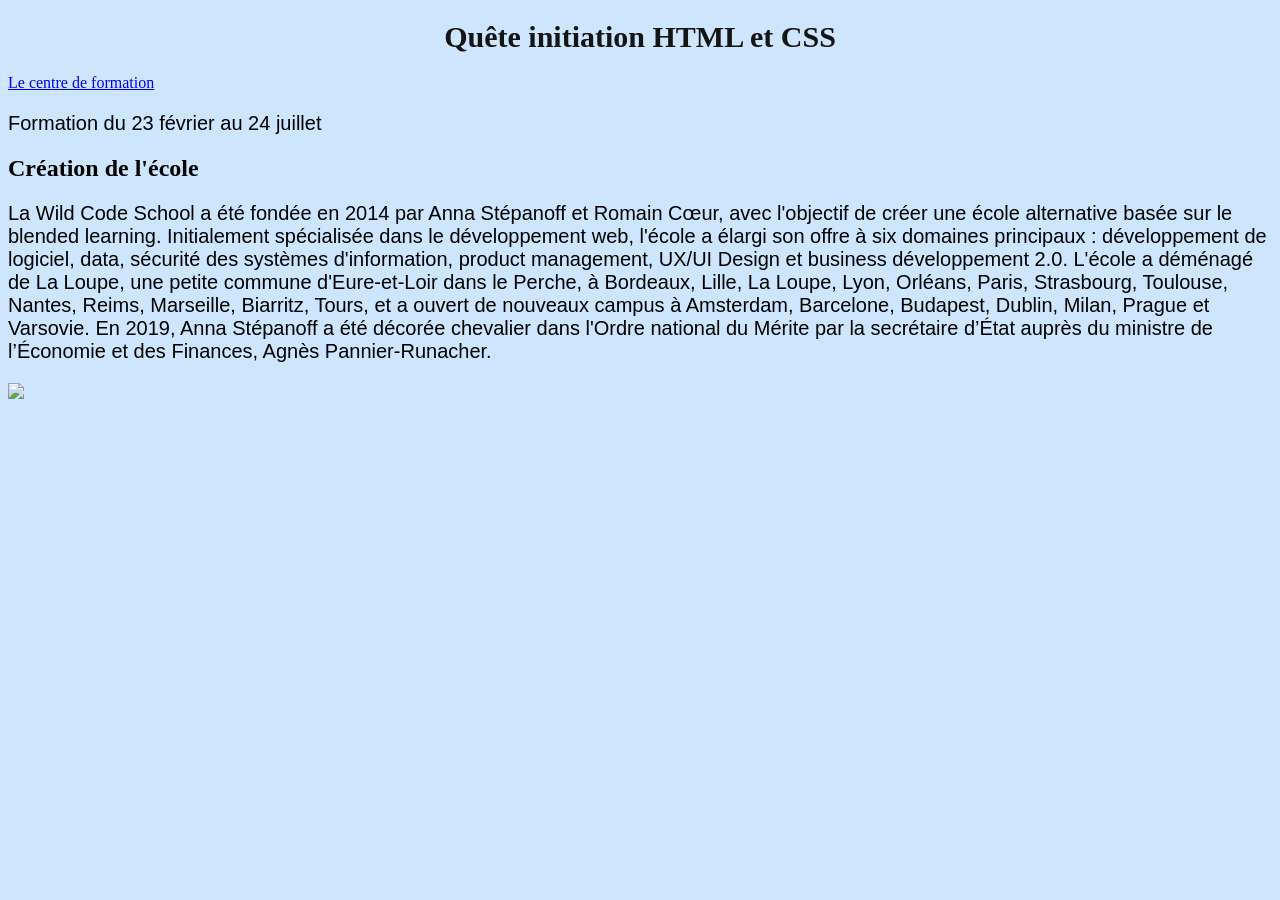
==== index.html @ c61833bd "Add files via upload" ====
<!DOCTYPE html>
<html>
<head>
<link rel="stylesheet" href="style.css"/>
<title> Le titre qui apparaitra dans le navigateur </title>
<meta charset="UTF-8">
</head>

<body>
<h1> Quête initiation HTML et CSS </h1>
<a href= "http://www.wildcodeschool.com"> Le centre de formation </a>
<p> Formation du 23 février au 24 juillet </p>
<h2> Création de l'école </h2>
<p> La Wild Code School a été fondée en 2014 par Anna Stépanoff et Romain Cœur, avec l'objectif de créer une école alternative basée sur le blended learning. Initialement spécialisée dans le développement web, l'école a élargi son offre à six domaines principaux : développement de logiciel, data, sécurité des systèmes d'information, product management, UX/UI Design et business développement 2.0. L'école a déménagé de La Loupe, une petite commune d'Eure-et-Loir dans le Perche, à Bordeaux, Lille, La Loupe, Lyon, Orléans, Paris, Strasbourg, Toulouse, Nantes, Reims, Marseille, Biarritz, Tours, et a ouvert de nouveaux campus à Amsterdam, Barcelone, Budapest, Dublin, Milan, Prague et Varsovie. En 2019, Anna Stépanoff a été décorée chevalier dans l'Ordre national du Mérite par la secrétaire d’État auprès du ministre de l’Économie et des Finances, Agnès Pannier-Runacher.</p> 
<img src="https://campusnumerique.auvergnerhonealpes.fr/app/uploads/2019/03/logo_wildcode.jpg">
</body> 
</html>
---- style.css ----
h1{
font-size: 30px;
text-align: center;
color: #151516
}

p{
font-size: 20px;
text-align: left;
font-family: Helvetica, sans-serif;
}

body {
background-color: #cde6fd;
}
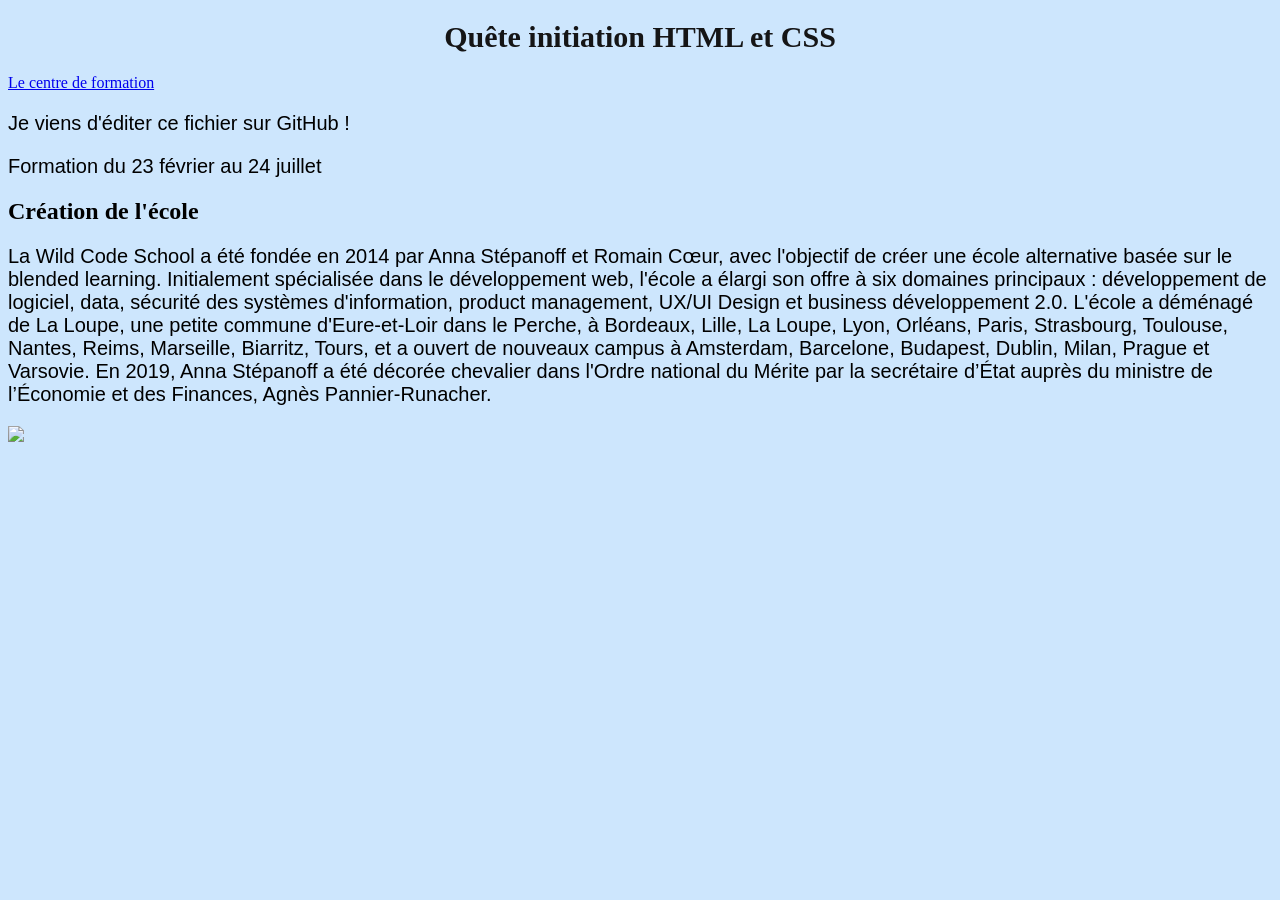
==== commit 83c9134e: "Quête 1index.html" ====
--- a/index.html
+++ b/index.html
@@ -1,17 +1,18 @@
-<!DOCTYPE html>
-<html>
-<head>
-<link rel="stylesheet" href="style.css"/>
-<title> Le titre qui apparaitra dans le navigateur </title>
-<meta charset="UTF-8">
-</head>
-
-<body>
-<h1> Quête initiation HTML et CSS </h1>
-<a href= "http://www.wildcodeschool.com"> Le centre de formation </a>
-<p> Formation du 23 février au 24 juillet </p>
-<h2> Création de l'école </h2>
-<p> La Wild Code School a été fondée en 2014 par Anna Stépanoff et Romain Cœur, avec l'objectif de créer une école alternative basée sur le blended learning. Initialement spécialisée dans le développement web, l'école a élargi son offre à six domaines principaux : développement de logiciel, data, sécurité des systèmes d'information, product management, UX/UI Design et business développement 2.0. L'école a déménagé de La Loupe, une petite commune d'Eure-et-Loir dans le Perche, à Bordeaux, Lille, La Loupe, Lyon, Orléans, Paris, Strasbourg, Toulouse, Nantes, Reims, Marseille, Biarritz, Tours, et a ouvert de nouveaux campus à Amsterdam, Barcelone, Budapest, Dublin, Milan, Prague et Varsovie. En 2019, Anna Stépanoff a été décorée chevalier dans l'Ordre national du Mérite par la secrétaire d’État auprès du ministre de l’Économie et des Finances, Agnès Pannier-Runacher.</p> 
-<img src="https://campusnumerique.auvergnerhonealpes.fr/app/uploads/2019/03/logo_wildcode.jpg">
-</body> 
-</html>+<!DOCTYPE html>
+<html>
+<head>
+<link rel="stylesheet" href="style.css"/>
+<title> Le titre qui apparaitra dans le navigateur </title>
+<meta charset="UTF-8">
+</head>
+
+<body>
+<h1> Quête initiation HTML et CSS </h1>
+<a href= "http://www.wildcodeschool.com"> Le centre de formation </a>
+<p>Je viens d'éditer ce fichier sur GitHub !</p>
+<p> Formation du 23 février au 24 juillet </p>
+<h2> Création de l'école </h2>
+<p> La Wild Code School a été fondée en 2014 par Anna Stépanoff et Romain Cœur, avec l'objectif de créer une école alternative basée sur le blended learning. Initialement spécialisée dans le développement web, l'école a élargi son offre à six domaines principaux : développement de logiciel, data, sécurité des systèmes d'information, product management, UX/UI Design et business développement 2.0. L'école a déménagé de La Loupe, une petite commune d'Eure-et-Loir dans le Perche, à Bordeaux, Lille, La Loupe, Lyon, Orléans, Paris, Strasbourg, Toulouse, Nantes, Reims, Marseille, Biarritz, Tours, et a ouvert de nouveaux campus à Amsterdam, Barcelone, Budapest, Dublin, Milan, Prague et Varsovie. En 2019, Anna Stépanoff a été décorée chevalier dans l'Ordre national du Mérite par la secrétaire d’État auprès du ministre de l’Économie et des Finances, Agnès Pannier-Runacher.</p> 
+<img src="https://campusnumerique.auvergnerhonealpes.fr/app/uploads/2019/03/logo_wildcode.jpg">
+</body> 
+</html>
--- a/style.css
+++ b/style.css
@@ -1,15 +1,15 @@
-h1{
-font-size: 30px;
-text-align: center;
-color: #151516
-}
-
-p{
-font-size: 20px;
-text-align: left;
-font-family: Helvetica, sans-serif;
-}
-
-body {
-background-color: #cde6fd;
+h1{
+font-size: 30px;
+text-align: center;
+color: #151516
+}
+
+p{
+font-size: 20px;
+text-align: left;
+font-family: Helvetica, sans-serif;
+}
+
+body {
+background-color: #cde6fd;
 }
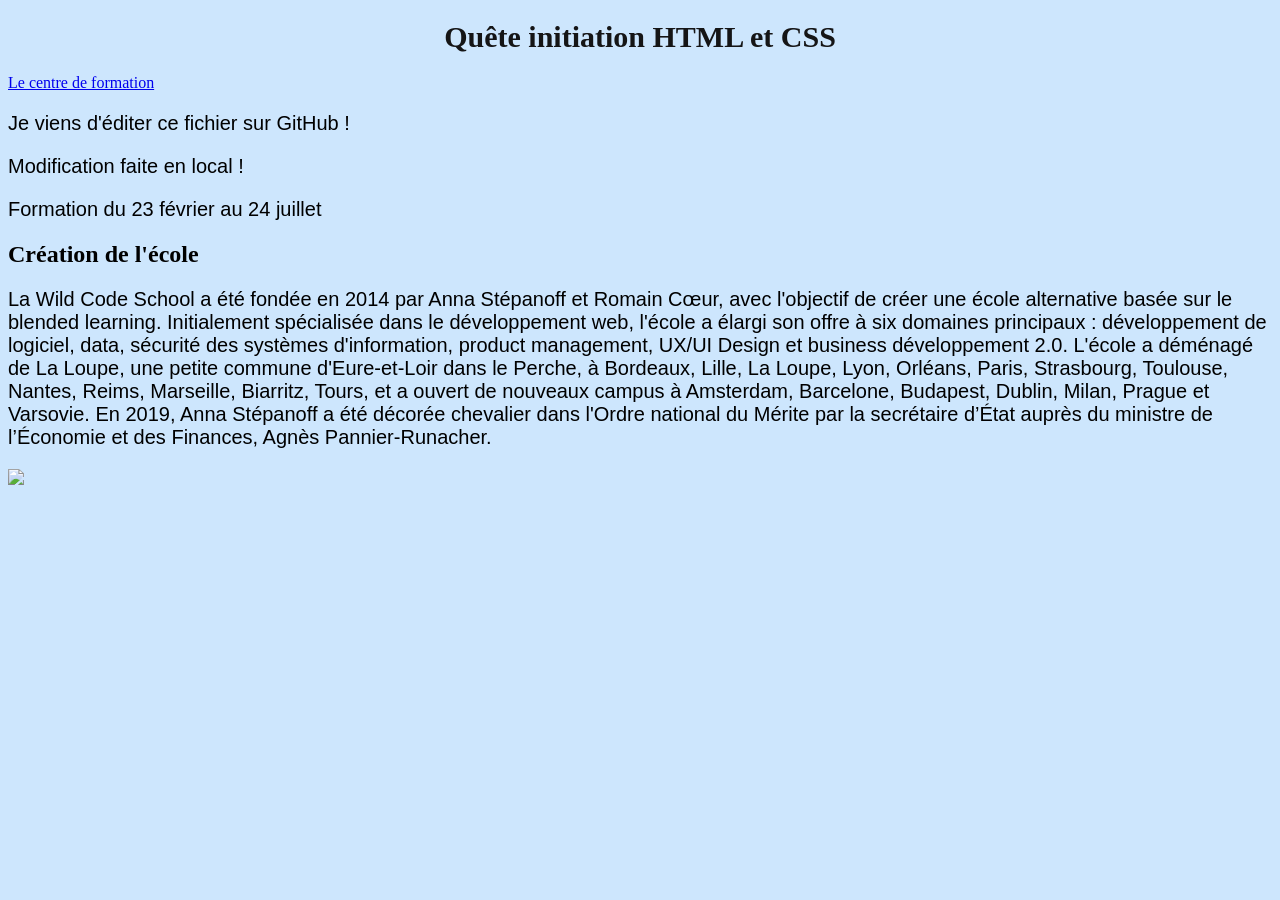
==== commit 59aaf61b: "Ajout d'une ligne en local" ====
--- a/index.html
+++ b/index.html
@@ -9,7 +9,11 @@
 <body>
 <h1> Quête initiation HTML et CSS </h1>
 <a href= "http://www.wildcodeschool.com"> Le centre de formation </a>
+  
 <p>Je viens d'éditer ce fichier sur GitHub !</p>
+
+<p>Modification faite en local !</p>
+
 <p> Formation du 23 février au 24 juillet </p>
 <h2> Création de l'école </h2>
 <p> La Wild Code School a été fondée en 2014 par Anna Stépanoff et Romain Cœur, avec l'objectif de créer une école alternative basée sur le blended learning. Initialement spécialisée dans le développement web, l'école a élargi son offre à six domaines principaux : développement de logiciel, data, sécurité des systèmes d'information, product management, UX/UI Design et business développement 2.0. L'école a déménagé de La Loupe, une petite commune d'Eure-et-Loir dans le Perche, à Bordeaux, Lille, La Loupe, Lyon, Orléans, Paris, Strasbourg, Toulouse, Nantes, Reims, Marseille, Biarritz, Tours, et a ouvert de nouveaux campus à Amsterdam, Barcelone, Budapest, Dublin, Milan, Prague et Varsovie. En 2019, Anna Stépanoff a été décorée chevalier dans l'Ordre national du Mérite par la secrétaire d’État auprès du ministre de l’Économie et des Finances, Agnès Pannier-Runacher.</p> 
